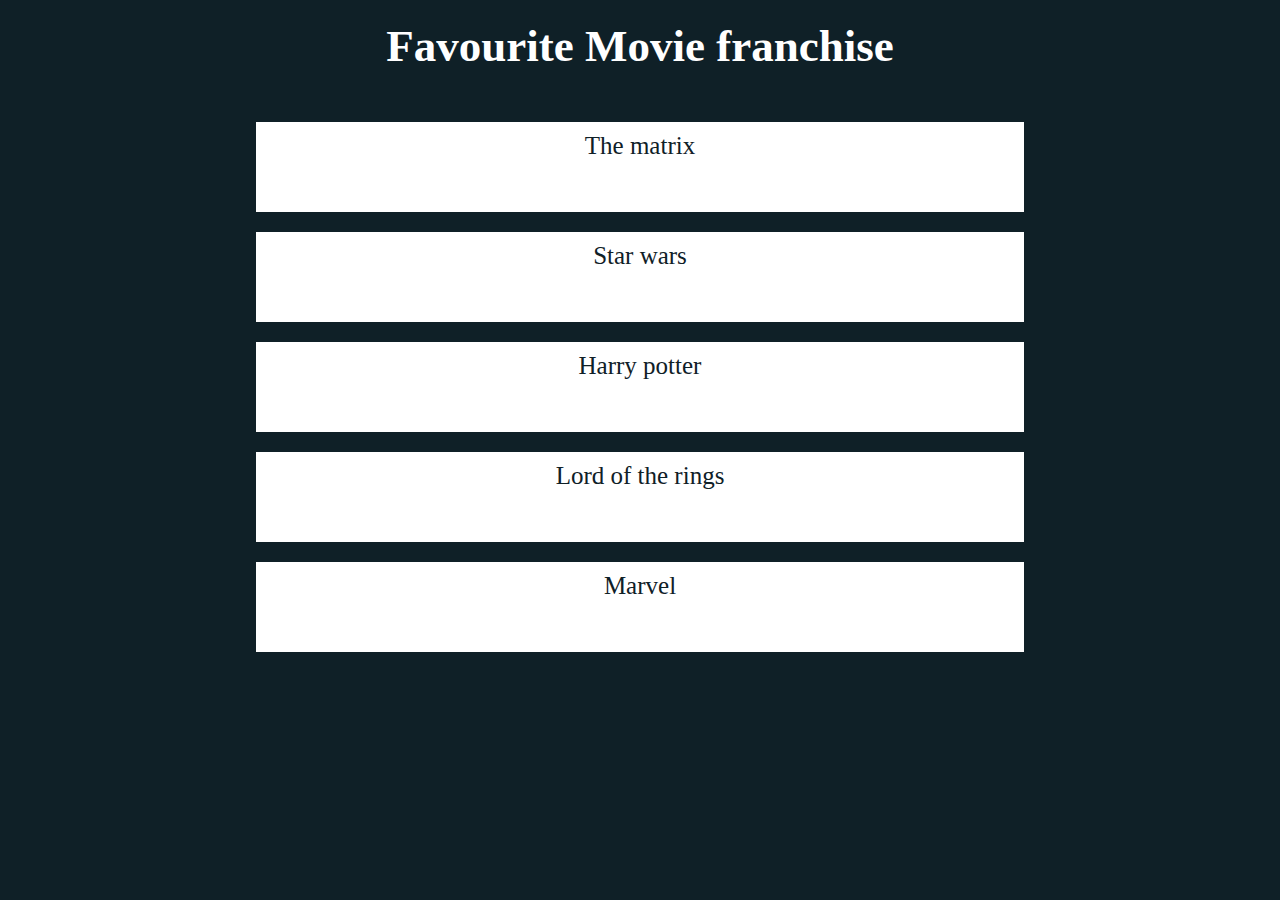
==== basicDomIntro/index.html @ a3f0bd7e "Added html and css to follow tut" ====
<!DOCTYPE html>
<html lang="en">
<head>
    <link rel="stylesheet" href="styles.css"></link>
    <script src="./scripts/main.js" defer></script>

    <meta charset="UTF-8">
    <meta http-equiv="X-UA-Compatible" content="IE=edge">
    <meta name="viewport" content="width=device-width, initial-scale=1.0">
    <title>Intro to Dom manipulators</title>
</head>
<body>
    <div class="container">
        <div class="main-heading">
            <h1>Favourite Movie franchise</h1>
        </div>
        <div class="list">
            <ul class="list-items">
                <li>The matrix</li>
                <li>Star wars</li>
                <li>Harry potter</li>
                <li>Lord of the rings</li>
                <li>Marvel</li>
            </ul>
        </div>
    </div>
    
</body>
</html>
---- basicDomIntro/styles.css ----
*{
    padding: 0;
    margin: 0;
    box-sizing: border-box;
}

body{
    background-color: #0f2027;
    color: white;
    width: 100vw;
    height: 100vh;
}
.container{
    display: flex;
    flex-direction: column;
}
.main-heading,.list{
    display: flex;
    justify-content: center;
    align-content: center;
    margin: 20px;
}
.main-heading h1{
    font-weight: 800;
    font-size: 45px;
}
ul{
    display: flex;
    flex-direction: column; 
}
.list li{
    display: flex;
    justify-content: center;
    margin: 10px;
    width: 60vw;
    height: 10vh;
    list-style-type: none;
    font-size: 25px;
    background-color: white;
    color: #0f2027;
    padding: 10px;

}
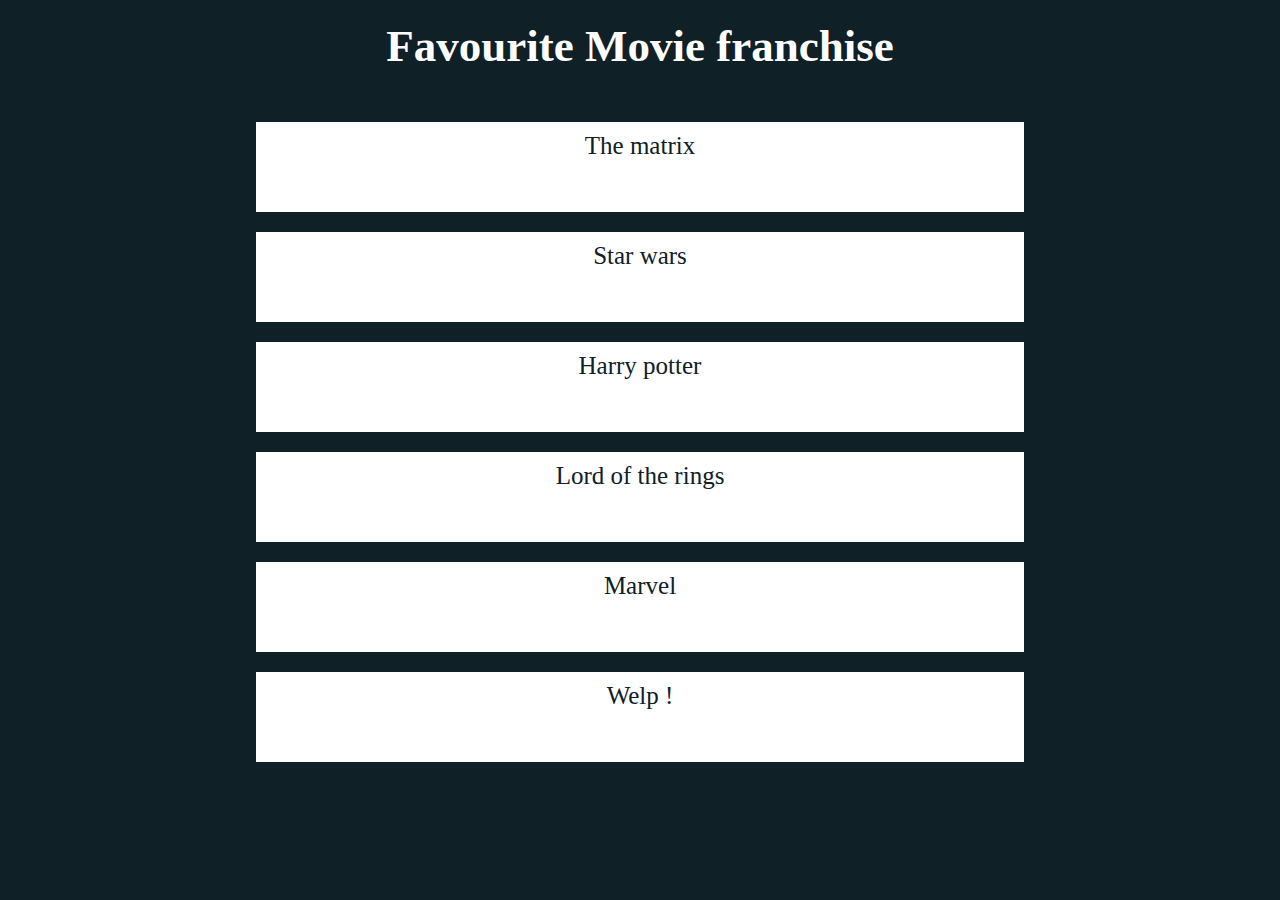
==== commit d109eede: "selector,createElement,modifying attribute and classes,navigatingDom" ====
--- a/basicDomIntro/index.html
+++ b/basicDomIntro/index.html
@@ -3,6 +3,7 @@
 <head>
     <link rel="stylesheet" href="styles.css"></link>
     <script src="./scripts/main.js" defer></script>
+    <script src="./scripts/navigation.js" defer></script>
 
     <meta charset="UTF-8">
     <meta http-equiv="X-UA-Compatible" content="IE=edge">
